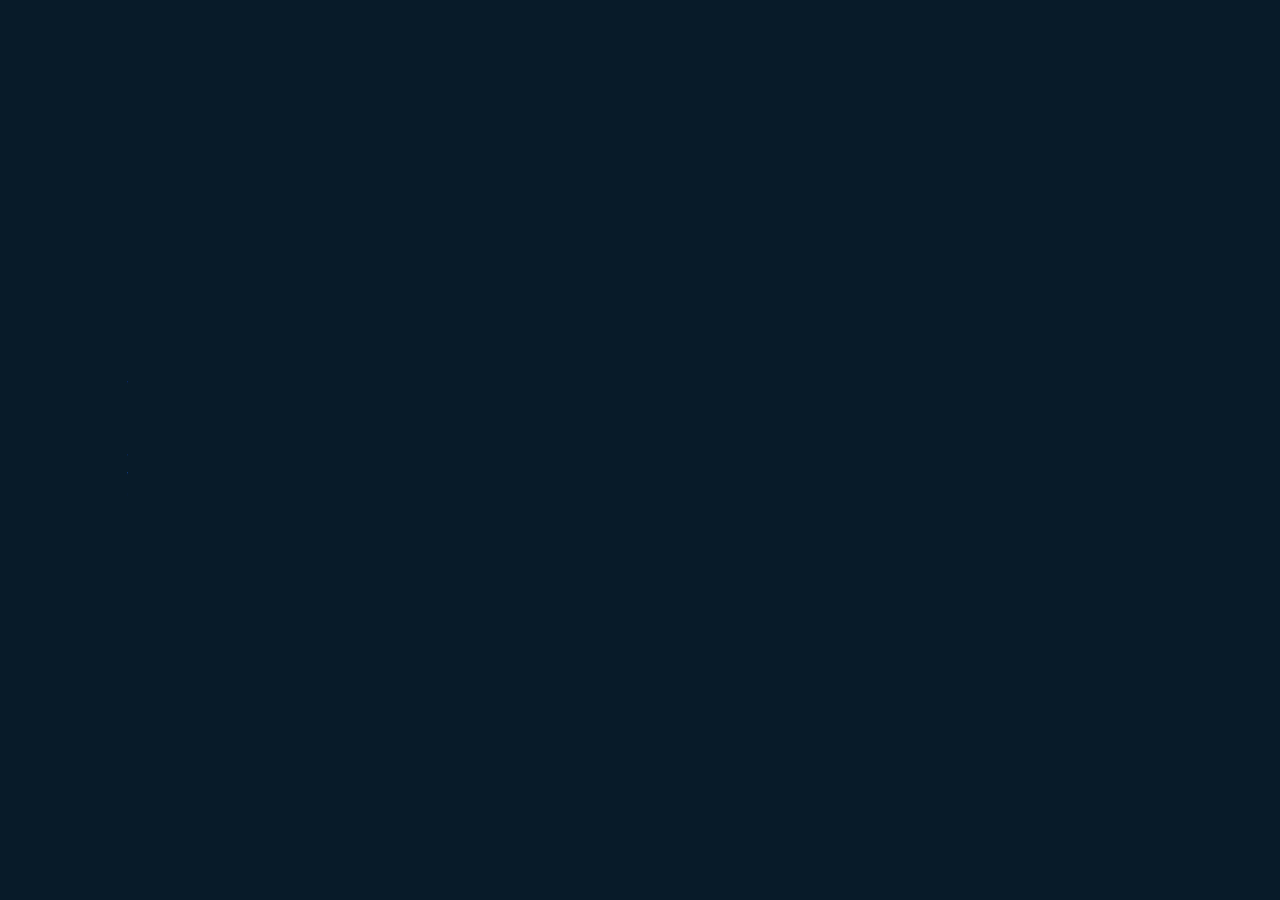
==== index.html @ 4c869222 "Commit" ====
<!DOCTYPE html>
<html lang="en">
<head>
    <meta charset="UTF-8">
    <meta name="viewport" content="width=device-width, initial-scale=1.0">
    <title>My Portfolio website using html and css</title>
    <link rel="stylesheet" href="styles/style.css">
    <link rel="stylesheet" href="style_portfolio.css">
    <link rel="stylesheet" href="https://cdnjs.cloudflare.com/ajax/libs/font-awesome/5.15.3/css/all.min.css" integrity="sha512-iBBXm8fW90+nuLcSKlbmrPcLa0OT92xO1BIsZ+ywDWZCvqsWgccV3gFoRBv0z+8dLJgyAHIhR35VZc2oM/gI1w==" crossorigin="anonymous" referrerpolicy="no-referrer" />
    <link href='https://unpkg.com/boxicons@2.1.4/css/boxicons.min.css' rel='stylesheet'> 
</head>
<body>
       <header class = "header">
        <a href = "#" class="logo">Tarang.</a>
        <nav class = "navbar">
           <a href = "#" class="active">HOME</a>
           <a href = "https://drive.google.com/file/d/1UksAzYgQjtczh8CD-JWxZ5BL33Q2Gl5G/view?usp=sharing">Resume</a>
           <a href = "about.html">About</a>
           <a href = "#">Portfolio</a>
           <a href = "contact.html">Contact</a>
        </nav>
        </header>

        <section class = "home">
            <div class="home-content">
            <h1>Hi, I'm Tarang Gupta</h1>
            <h3>Web Developer</h3>
            <p><b>Proficient in multiple programming languages
                and frameworks, with a strong focus on clean
                code and efficient problem-solving.
                Collaborative team player with a passion for
                staying up-to-date with industry trends and
                continuously enhancing skills.</b></p>
            <div class ="btn-box"><a href="#">Hire me </a>
                <a href="#"> Let's Talk</a>
            </div>
            </div>
              <div class = "home-sci">
                <a href = "https://www.linkedin.com/in/tarang-gupta-5748b4217/"><i class='bx bxl-linkedin'></i></a>
                <a href = "https://twitter.com/tarang0816"><i class='bx bxl-twitter' ></i></a>
                <a href = "#"><i class='bx bxl-facebook' ></i></a>
              </div>
        </section>

</body>
</html>
---- style_portfolio.css ----
*{
   margin: 0;
   padding: 0;   
   box-sizing: border-box;
   font-family: 'Poppins',sans-serif;
}

    body{
        background: #081b29;
        color: white;
    }
    .header{
        position: fixed;
        top: 0;
        left: 0;
        width: 100%;
        padding: 20px;
        background-color: transparent;
        display: flex;
        justify-content: space-between;
        align-items: center;
        z-index: 100;

    }
    .logo{
        position: relative;
        font-size: 25px;
        color: white;
        text-decoration: none;
        font-weight: 20px;
    }
    .logo::before{
        content: '';
        position: absolute;
        top:0;
        right:0;
        width: 100%;
        height: 100%;
        background: #081b29;
        animation: showRight 1s ease forwards;
        animation-delay: .1s;
    }
    .navbar a{
        position: relative;
        font-size: 18px;
        color: white ;
        text-decoration: none;
        font-weight: 500;
        margin-left: 35px;
        transition: 0s;

    }
    .navbar a::before{
        content: '';
        position: absolute;
        top:0;
        right:0;
        width: 100%;
        height: 100%;
        background: #081b29;
        animation: showRight 1s ease forwards;
        animation-delay: 3s;
        z-index: 2;
    }
    .navbar a:hover,
    .navbar a.active{

        color:rgb(127, 204, 255);
    }

    .home{
        height: 100vh;
       /* background: url('my_photo.png')no-repeat;*/
        background-size: cover;
        background-position:center ;
        display: flex;
        align-items: center;
        padding: 0 10%;
    }
    .home-content{
        max-width: 600px;
    }
    .home-content h1{
        position: relative;
        font-size: 56px;
        font-weight: 700;
        line-height: 1.2;
    }

    .home-content h1::before{
        content: '';
        position: absolute;
        top:0;
        right:0;
        width: 100%;
        height: 100%;
        background: #081b29;
        animation: showRight 1s ease forwards;
        animation-delay: .1s;
    }
    .home-content h3{
        position: relative;
        font-size: 32px;
        font-weight: 700;
        color:skyblue;
    }
    .home-content h3::before{
        content: '';
        position: absolute;
        top:0;
        right:0;
        width: 100%;
        height: 100%;
        background: #081b29;
        animation: showRight 1s ease forwards;
        animation-delay: 1.3s;
    }
    .home-content p {
        position: relative;
        font-size: 16px;
        margin: 20px 0 40px;
        
        
    }
    .home-content p::before{
        content: '';
        position: absolute;
        top:0;
        right:0;
        width: 100%;
        height: 100%;
        background: #081b29;
        animation: showRight 1s ease forwards;
        animation-delay: 1.6s;
    }
   .home-content .btn-box{
    position: relative;
        display: flex;
        justify-content: space-between;
        width: 345px;
        height: 50px;
       
    }
    .home-content .btn-box::before{
        content: '';
        position: absolute;
        top:0;
        right:0;
        width: 100%;
        height: 100%;
        background: #081b29;
        animation: showRight 1s ease forwards;
        animation-delay: 1.9s;
        z-index: 2;
    }
    .btn-box a{
        position: relative;
        display: inline-flex;
        justify-content: center;
        align-items: center;
        width: 150px;
        height: 100%;
        background: #00abf0;
        border: 2px solid #00abf0;
        border-radius :8px;
        font-size: 19px;
        color: #081b29;
        text-decoration: none;
        font-weight: 600;
        letter-spacing:1px;
        z-index: 1;
        overflow: hidden;
        transition: .5s;
    }
    .btn-box a:hover{
        color: #00abf0;
    }
    .btn-box a:nth-child(2)
    {
        background:transparent ;
        color: #00abf0;
    }
    .btn-box a:nth-child(2):hover
    {
        color:#081b29 ;
       
    }
    .btn-box a:nth-child(2)::before
    {
        background: #00abf0; ;
        
    }

    .btn-box a::before{
        content:  '' ;
        position: absolute;
          top: 0;
          left: 0;
          width: 0;
          height:100%;
          background:#081b29;
          z-index: -1;
          transition: .5s;
    }
    .btn-box a:hover::before{
        width: 100%;
    }
     
    .home-sci
    {
        position: absolute;
        bottom : 40px;
        width: 170px;
        display: flex;
        justify-content: space-between;
    }
    .home-sci::before{
        content: '';
        position: absolute;
        top:0;
        right:0;
        width: 100%;
        height: 100%;
        background: #081b29;
        animation: showRight 1s ease forwards;
        animation-delay: 2.5s;
        z-index: 2;
    }

    .home-sci a{
            position : relative;
            display: inline-flex;
            justify-content: center;
            align-items:center;
            width: 40px;
            height: 40px;
            background: transparent;
            border: 2px solid #00abf0;
            border-radius: 50%;
            color: #00abf0;
            text-decoration: none;
            z-index: 1;
            overflow: hidden;
            transition: .5s;
    }
    .home-sci a:hover{
        color: #081b29;
    }

    .home-sci a::before{
        content: '';
        position: absolute;
        top:0;
        left: 0;
        width: 0;
        height:100%;
        background: #00abf0;
        z-index: -1;
        transition: .5s;
    }

    .home-sci a:hover::before{
        width: 100%;
    }
    @keyframes showRight {
        100%{
            width: 0;
        }
        
    }
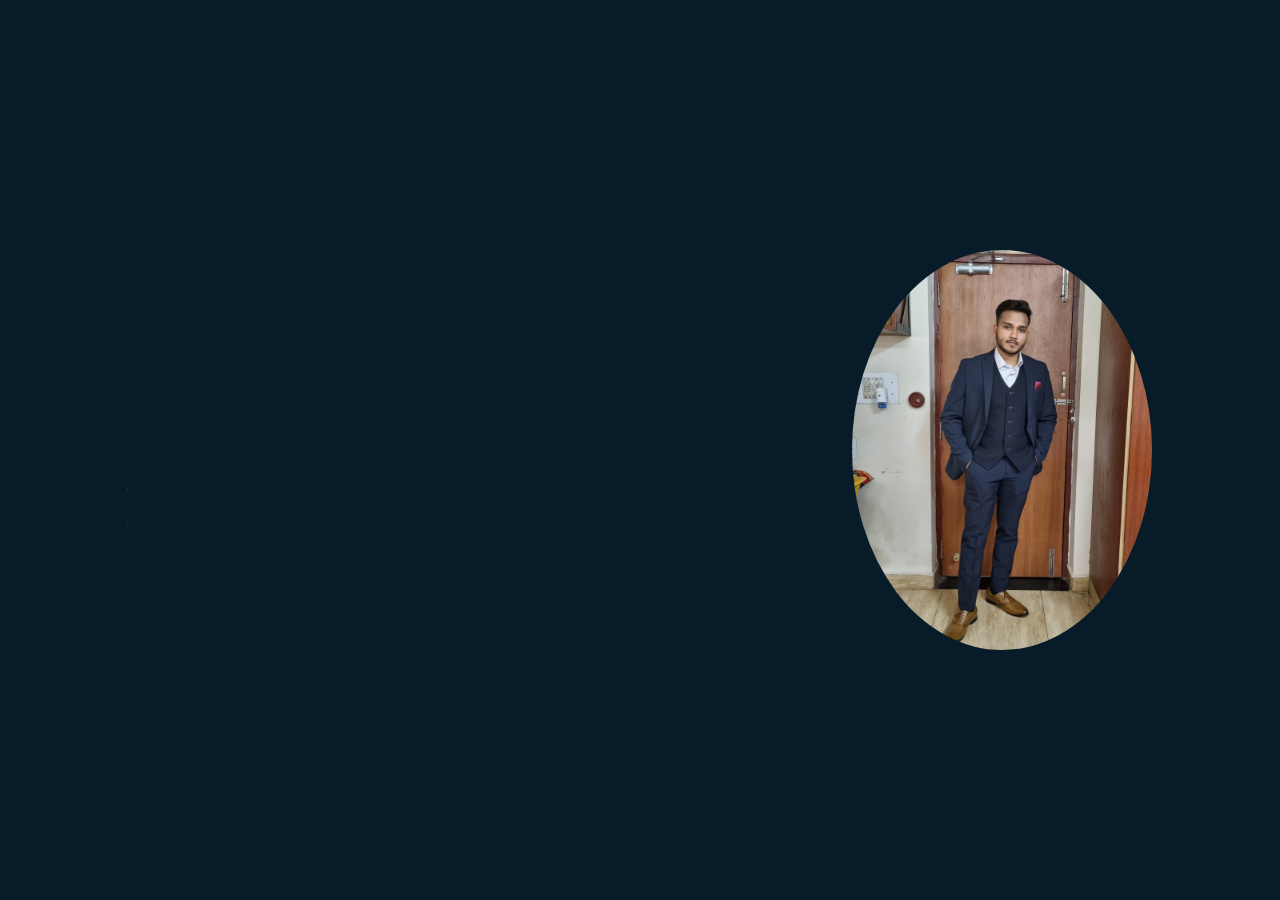
==== commit 45f1776d: "commit" ====
--- a/index.html
+++ b/index.html
@@ -3,7 +3,7 @@
 <head>
     <meta charset="UTF-8">
     <meta name="viewport" content="width=device-width, initial-scale=1.0">
-    <title>My Portfolio website using html and css</title>
+    <title>My Portfolio website using HTML and CSS</title>
     <link rel="stylesheet" href="styles/style.css">
     <link rel="stylesheet" href="style_portfolio.css">
     <link rel="stylesheet" href="https://cdnjs.cloudflare.com/ajax/libs/font-awesome/5.15.3/css/all.min.css" integrity="sha512-iBBXm8fW90+nuLcSKlbmrPcLa0OT92xO1BIsZ+ywDWZCvqsWgccV3gFoRBv0z+8dLJgyAHIhR35VZc2oM/gI1w==" crossorigin="anonymous" referrerpolicy="no-referrer" />
@@ -35,6 +35,9 @@
                 <a href="#"> Let's Talk</a>
             </div>
             </div>
+            <div class="home-pic">
+                <img src="3pic.jpg" alt="Tarang Gupta">
+            </div>
               <div class = "home-sci">
                 <a href = "https://www.linkedin.com/in/tarang-gupta-5748b4217/"><i class='bx bxl-linkedin'></i></a>
                 <a href = "https://twitter.com/tarang0816"><i class='bx bxl-twitter' ></i></a>
--- a/style_portfolio.css
+++ b/style_portfolio.css
@@ -78,9 +78,55 @@
         display: flex;
         align-items: center;
         padding: 0 10%;
-    }
+        display: flex;
+        justify-content: space-between;
+        align-items: center;
+        
+    }
+    /*
+
+    .home {
+        display: flex;
+        justify-content: space-between;
+        align-items: center;
+        padding: 50px;
+    }
+    
+    .home-content {
+        flex: 1;
+    }
+    
+    .home-pic {
+        flex: 1;
+        display: flex;
+        justify-content: flex-end;
+    }
+    
+    .home-pic img {
+        max-width: 300px;
+        border-radius: 50%;
+        
+    }
+    
+
+*/
+.home-pic {
+    flex: 1;
+    display: flex;
+    justify-content: flex-end;
+}
+
+.home-pic img {
+    max-width: 300px;
+    border-radius: 50%;
+    
+}
+
+  
+
     .home-content{
         max-width: 600px;
+        flex: 1;
     }
     .home-content h1{
         position: relative;
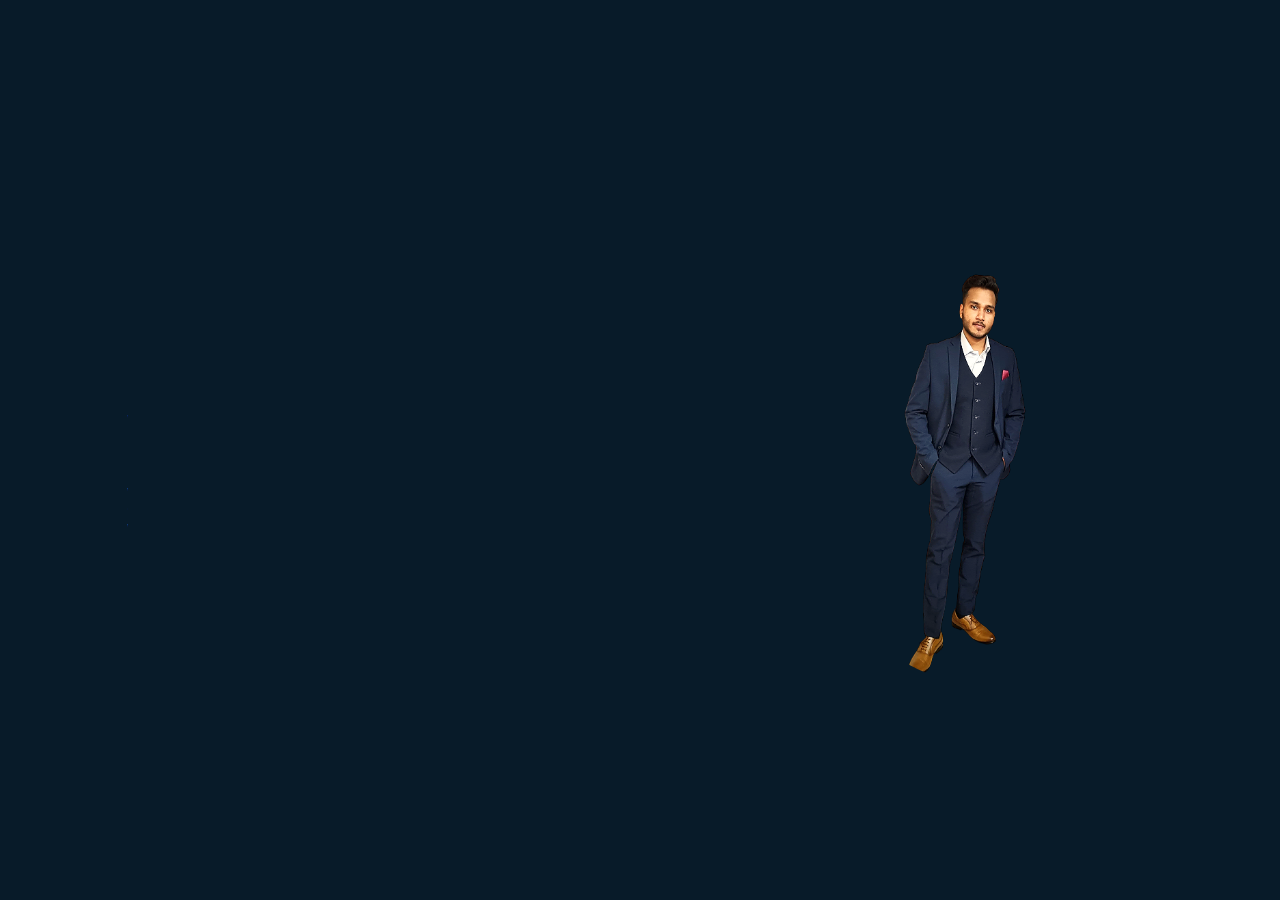
==== commit 9fd25d2d: "commit" ====
--- a/index.html
+++ b/index.html
@@ -36,7 +36,7 @@
             </div>
             </div>
             <div class="home-pic">
-                <img src="3pic.jpg" alt="Tarang Gupta">
+                <img src="design_e.png" alt="Tarang Gupta">
             </div>
               <div class = "home-sci">
                 <a href = "https://www.linkedin.com/in/tarang-gupta-5748b4217/"><i class='bx bxl-linkedin'></i></a>
--- a/style_portfolio.css
+++ b/style_portfolio.css
@@ -110,17 +110,36 @@
     
 
 */
-.home-pic {
+ .home-pic {
     flex: 1;
     display: flex;
     justify-content: flex-end;
+    
 }
 
 .home-pic img {
-    max-width: 300px;
-    border-radius: 50%;
+    max-width: 350px;
+    border-radius: 100%;
+   
+    flex: 1;
+    transition: transform 0.3s ease, box-shadow 0.3s ease;
+  
     
 }
+
+ 
+.home-pic img:hover {
+    transform: scale(1.1)  ;   
+    box-shadow: 0px 10px 20px black; 
+    cursor: pointer;  
+}
+
+
+
+
+
+
+
 
   
 
